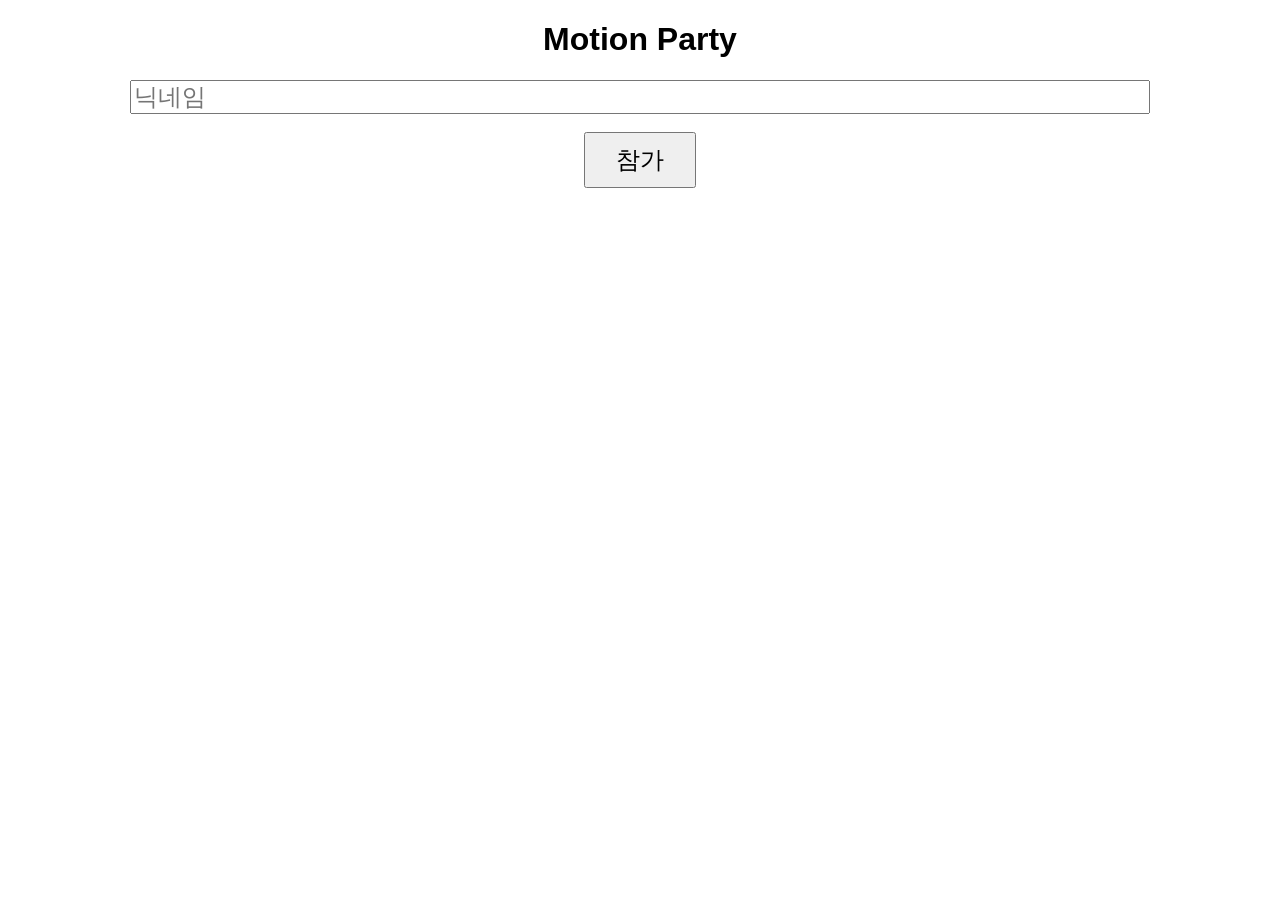
==== web/player/index.html @ 88d0bf92 "fix: 게임 순위 및 점수 처리 개선" ====
﻿<!doctype html>
<meta charset="utf-8">
<meta name="viewport" content="width=device-width, initial-scale=1">
<title>Motion Party</title>
<body id="bg" style="font-family:sans-serif;text-align:center;transition:background .2s">
<h1>Motion Party</h1>
<div id="form">
  <input id="name" placeholder="닉네임" maxlength="12" style="font-size:24px;width:80%">
  <br><br>
  <button id="btn" style="font-size:24px;padding:10px 30px">참가</button>
</div>
<p id="msg" style="font-size:28px"></p>
<p id="val" style="font-size:30px"></p>
<p id="ranking" style="font-size:24px;white-space:pre-line;color:#111"></p>
<script>
const ws = new WebSocket("wss://" + location.host + "/ws/player");
const bg = document.getElementById("bg");
const msgEl = document.getElementById("msg");
let last = 0, myName = "";

function startSensor() {
  window.addEventListener("devicemotion", (e) => {
    const now = Date.now();
    if (now - last < 100) return;
    last = now;
    const a = e.acceleration;
    if (!a || a.x === null) { document.getElementById("val").textContent = "센서 값 없음"; return; }
    const value = Math.sqrt(a.x*a.x + a.y*a.y + a.z*a.z);
    document.getElementById("val").textContent = value.toFixed(2);
    ws.send(JSON.stringify({type: "motion", data: {value: value}}));
  });
}

ws.onmessage = (e) => {
  const msg = JSON.parse(e.data), d = msg.data;
  if (msg.type === "join_ok") {
  myName = d.name;
  document.getElementById("form").style.display = "none";
  msgEl.textContent = myName + " 님, 참가 완료!";
  startSensor();
} else if (msg.type === "join_error") {
  msgEl.textContent = d.message;
} else if (msg.type === "countdown") {
  document.getElementById("ranking").textContent = "";
  bg.style.background = "#fff";
  msgEl.textContent = "준비! 곧 시작해요";
}
  else if (msg.type === "state") {
    bg.style.background = d.state === "green" ? "#7bd88f" : "#ff6b6b";
    msgEl.textContent = d.state === "green" ? "움직여!" : "멈춰!";
  } else if (msg.type === "eliminated" && d.name === myName) {
    bg.style.background = "#555"; msgEl.textContent = "탈락 😢";
  } else if (msg.type === "game_over") {
    bg.style.background = "#fff";
    msgEl.textContent = d.winner === myName ? "🏆 우승!" : "게임 끝 (우승: " + d.winner + ")";
    const ranking = d.ranking || [];

    document.getElementById("ranking").textContent = ranking
    .map((name, index) => (index + 1) + "등: " + name)
    .join("\n");
  }
};

document.getElementById("btn").onclick = async () => {
  const name = document.getElementById("name").value.trim();
  if (!name) return;
  if (typeof DeviceMotionEvent !== "undefined" &&
      typeof DeviceMotionEvent.requestPermission === "function") {
    const r = await DeviceMotionEvent.requestPermission();
    if (r !== "granted") { msgEl.textContent = "센서 권한이 거부됐어요"; return; }
  }
  ws.send(JSON.stringify({type: "join", data: {name: name}}));
};
</script>
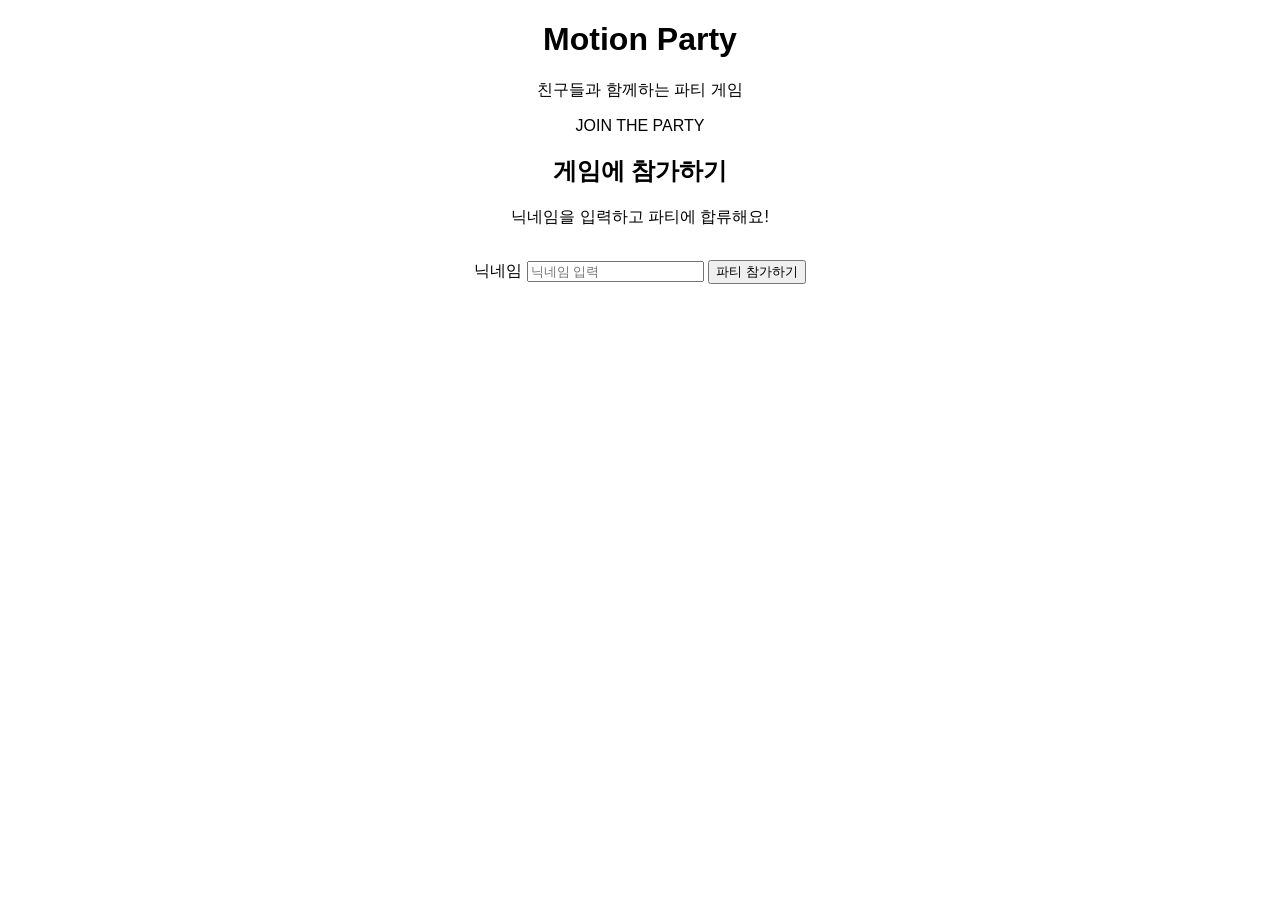
==== commit 59fdf4a1: "host 및 player 대기실 UI 및 센서 표시 개선" ====
--- a/web/player/index.html
+++ b/web/player/index.html
@@ -1,22 +1,53 @@
 ﻿<!doctype html>
 <meta charset="utf-8">
 <meta name="viewport" content="width=device-width, initial-scale=1">
+<link rel="stylesheet" href="/static/guide.css">
+<link rel="stylesheet" href="/static/lobby.css">
+
 <title>Motion Party</title>
 <body id="bg" style="font-family:sans-serif;text-align:center;transition:background .2s">
-<h1>Motion Party</h1>
-<div id="form">
-  <input id="name" placeholder="닉네임" maxlength="12" style="font-size:24px;width:80%">
-  <br><br>
-  <button id="btn" style="font-size:24px;padding:10px 30px">참가</button>
+<h1 class="brand">Motion Party</h1>
+<p class="brand-caption">친구들과 함께하는 파티 게임</p>
+
+<div id="form" class="player-card">
+  <p class="lobby-kicker">JOIN THE PARTY</p>
+  <h2>게임에 참가하기</h2>
+  <p>닉네임을 입력하고 파티에 합류해요!</p>
+  <label for="name" class="player-label">닉네임</label>
+  <input id="name" placeholder="닉네임 입력" maxlength="12" autocomplete="nickname">
+  <button id="btn" class="lobby-button" style="margin-top:16px">파티 참가하기</button>
 </div>
-<p id="msg" style="font-size:28px"></p>
-<p id="val" style="font-size:30px"></p>
-<p id="ranking" style="font-size:24px;white-space:pre-line;color:#111"></p>
+<section id="player-waiting" class="player-card waiting-card" hidden>
+  <div class="waiting-badge" aria-hidden="true">✓</div>
+  <p class="lobby-kicker">READY TO PLAY</p>
+  <h2>참가 완료!</h2>
+  <p><strong id="waiting-name"></strong>님, 파티에 오신 걸 환영해요.</p>
+  <div class="waiting-tip">🎮 호스트가 게임을 시작할 때까지 잠깐만 기다려 주세요.</div>
+  <p class="waiting-dots" aria-hidden="true">● ● ●</p>
+</section>
+
+<p id="msg" class="player-status" aria-live="polite"></p>
+
+<p id="ranking" class="player-status" style="white-space:pre-line"></p>
+<div id="game-guide" class="guide-overlay" hidden>
+  <section class="guide-card" role="dialog" aria-labelledby="guide-title">
+    <p id="guide-round" class="guide-kicker"></p>
+    <h2 id="guide-title"></h2>
+    <p class="guide-timer">시작까지 <strong id="guide-time">60</strong>초</p>
+    <ol id="guide-rules" class="guide-rules"></ol>
+    <p id="guide-summary" class="guide-summary" aria-live="polite"></p>
+    <ul id="guide-players" class="guide-players"></ul>
+    <button id="guide-ready" class="guide-button" type="button">준비 완료</button>
+    <p id="guide-hint" class="guide-hint">방법을 읽었다면 준비 버튼을 눌러 주세요.</p>
+  </section>
+</div>
+<script src="/static/guide.js"></script>
 <script>
 const ws = new WebSocket("wss://" + location.host + "/ws/player");
 const bg = document.getElementById("bg");
 const msgEl = document.getElementById("msg");
 let last = 0, myName = "";
+setupGameGuide(ws, () => myName);
 
 function startSensor() {
   window.addEventListener("devicemotion", (e) => {
@@ -24,9 +55,8 @@
     if (now - last < 100) return;
     last = now;
     const a = e.acceleration;
-    if (!a || a.x === null) { document.getElementById("val").textContent = "센서 값 없음"; return; }
+    if (!a || a.x === null) return;
     const value = Math.sqrt(a.x*a.x + a.y*a.y + a.z*a.z);
-    document.getElementById("val").textContent = value.toFixed(2);
     ws.send(JSON.stringify({type: "motion", data: {value: value}}));
   });
 }
@@ -36,11 +66,14 @@
   if (msg.type === "join_ok") {
   myName = d.name;
   document.getElementById("form").style.display = "none";
-  msgEl.textContent = myName + " 님, 참가 완료!";
+  document.getElementById("waiting-name").textContent = myName;
+  document.getElementById("player-waiting").hidden = false;
+  msgEl.textContent = "";
   startSensor();
 } else if (msg.type === "join_error") {
   msgEl.textContent = d.message;
 } else if (msg.type === "countdown") {
+  document.getElementById("player-waiting").hidden = true;
   document.getElementById("ranking").textContent = "";
   bg.style.background = "#fff";
   msgEl.textContent = "준비! 곧 시작해요";
